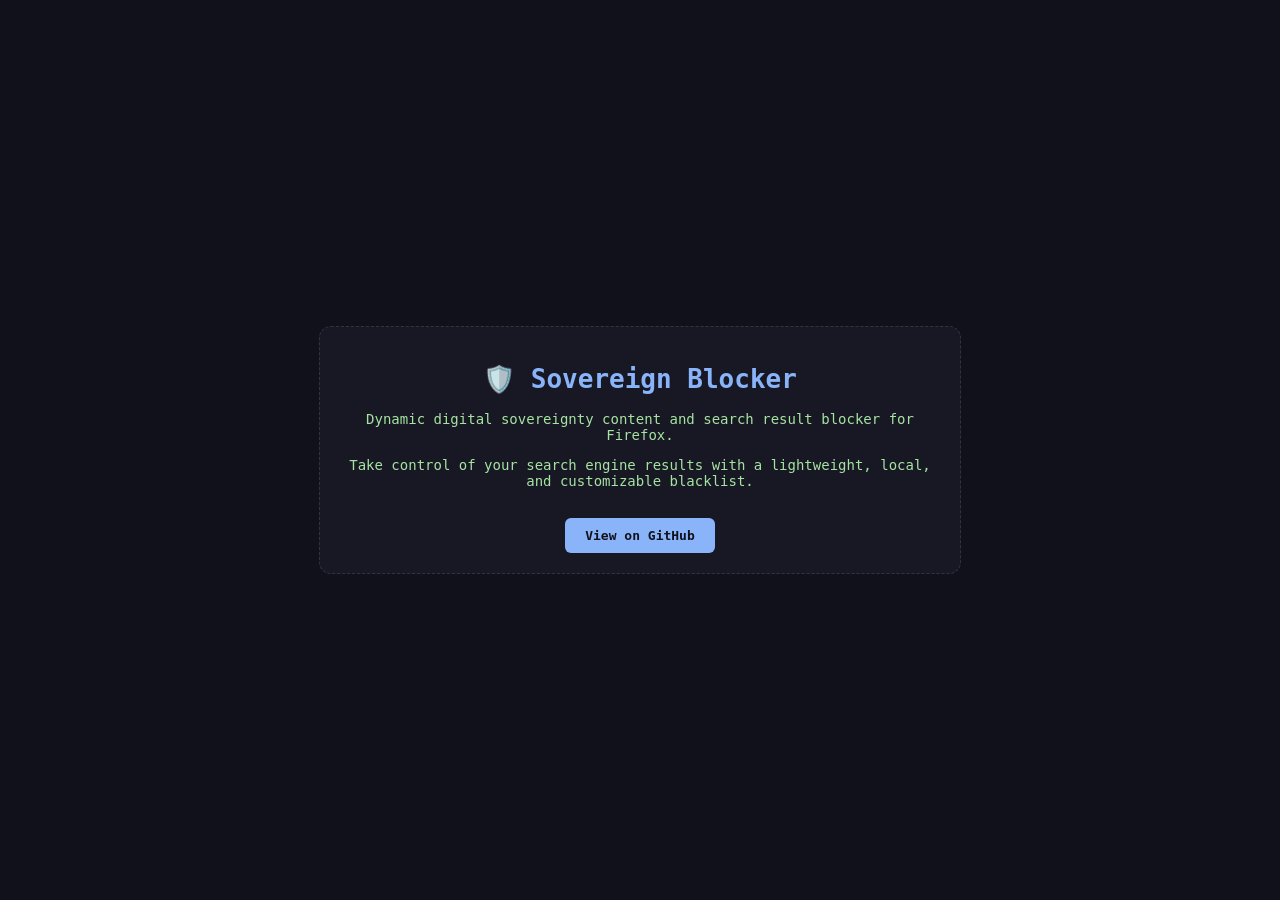
==== index.html @ 0a1c3a92 "Create index.html for Sovereign Blocker Initial HTML structure for the Sovereign Blocker project, in" ====
<!DOCTYPE html>
<html lang="en">
<head>
    <meta charset="UTF-8">
    <meta name="viewport" content="width=device-width, initial-scale=1.0">
    <title>Sovereign Blocker</title>
    <style>
        body {
            background-color: #11111b;
            color: #cdd6f4;
            font-family: monospace;
            display: flex;
            flex-direction: column;
            align-items: center;
            justify-content: center;
            height: 100vh;
            margin: 0;
        }
        .container {
            text-align: center;
            max-width: 600px;
            padding: 20px;
            border: 1px dashed #313244;
            border-radius: 12px;
            background: #181825;
        }
        h1 { color: #89b4fa; }
        p { color: #a6e3a1; font-size: 14px; }
        .btn {
            display: inline-block;
            margin-top: 15px;
            padding: 10px 20px;
            background: #89b4fa;
            color: #11111b;
            text-decoration: none;
            font-weight: bold;
            border-radius: 6px;
        }
        .btn:hover { background: #b4befe; }
    </style>
</head>
<body>
    <div class="container">
        <h1>🛡️ Sovereign Blocker</h1>
        <p>Dynamic digital sovereignty content and search result blocker for Firefox.</p>
        <p>Take control of your search engine results with a lightweight, local, and customizable blacklist.</p>
        <a class="btn" href="https://github.com/KULLANICI_ADIN/REPO_ADIN">View on GitHub</a>
    </div>
</body>
</html>
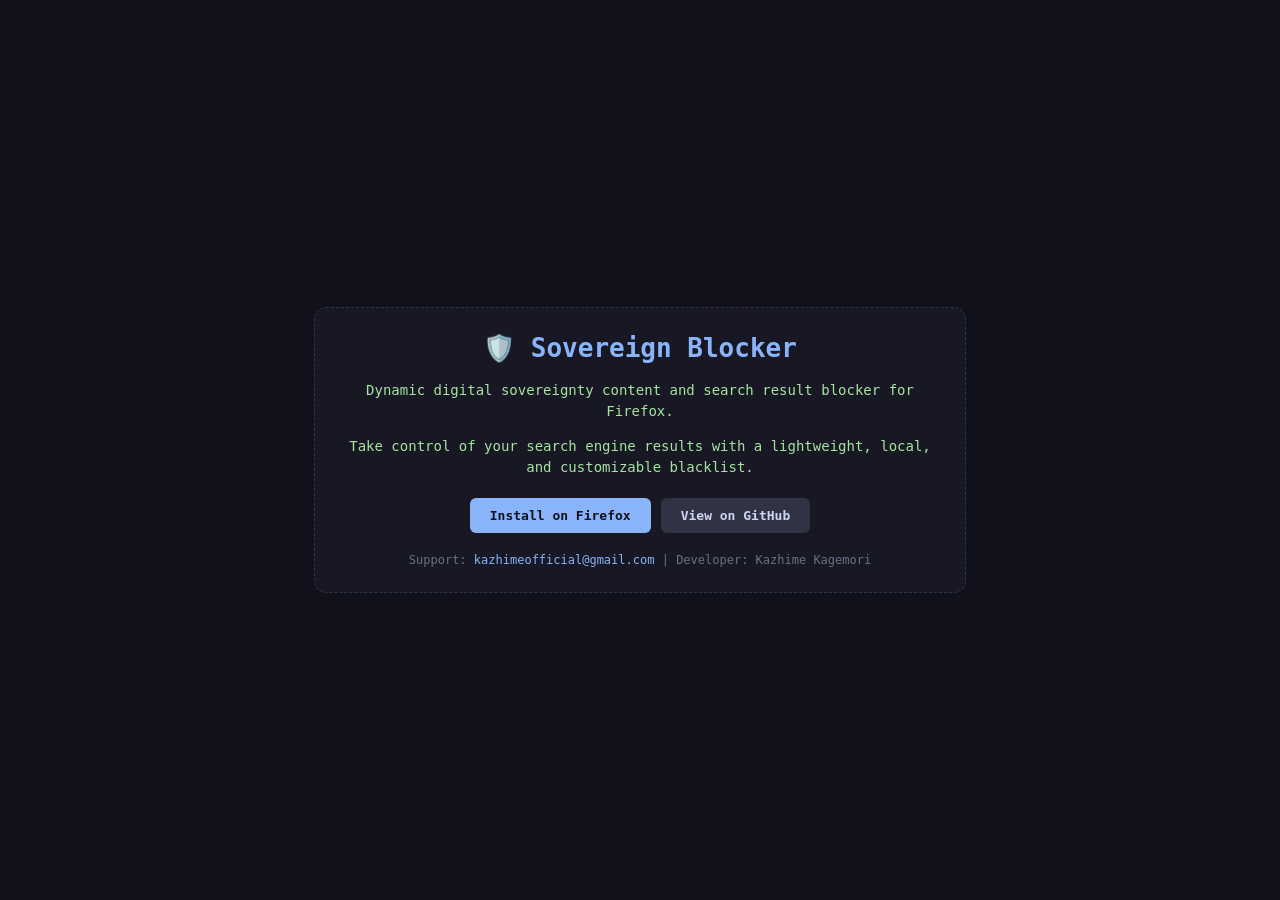
==== commit 2ee4e117: "Refactor index.html with new button layout and styles Updated styles and added button group for inst" ====
--- a/index.html
+++ b/index.html
@@ -19,24 +19,46 @@
         .container {
             text-align: center;
             max-width: 600px;
-            padding: 20px;
+            padding: 25px;
             border: 1px dashed #313244;
             border-radius: 12px;
             background: #181825;
         }
-        h1 { color: #89b4fa; }
-        p { color: #a6e3a1; font-size: 14px; }
+        h1 { color: #89b4fa; margin-top: 0; }
+        p { color: #a6e3a1; font-size: 14px; line-height: 1.5; }
+        .btn-group {
+            margin-top: 20px;
+            display: flex;
+            gap: 10px;
+            justify-content: center;
+            flex-wrap: wrap;
+        }
         .btn {
             display: inline-block;
-            margin-top: 15px;
             padding: 10px 20px;
             background: #89b4fa;
             color: #11111b;
             text-decoration: none;
             font-weight: bold;
             border-radius: 6px;
+            transition: background 0.2s;
         }
         .btn:hover { background: #b4befe; }
+        .btn-secondary {
+            background: #313244;
+            color: #cdd6f4;
+        }
+        .btn-secondary:hover { background: #45475a; }
+        .footer {
+            margin-top: 20px;
+            font-size: 12px;
+            color: #6c7086;
+        }
+        .footer a {
+            color: #89b4fa;
+            text-decoration: none;
+        }
+        .footer a:hover { text-decoration: underline; }
     </style>
 </head>
 <body>
@@ -44,7 +66,15 @@
         <h1>🛡️ Sovereign Blocker</h1>
         <p>Dynamic digital sovereignty content and search result blocker for Firefox.</p>
         <p>Take control of your search engine results with a lightweight, local, and customizable blacklist.</p>
-        <a class="btn" href="https://github.com/KULLANICI_ADIN/REPO_ADIN">View on GitHub</a>
+        
+        <div class="btn-group">
+            <a class="btn" href="https://addons.mozilla.org/en-US/firefox/addon/sovereign-blocker/" target="_blank">Install on Firefox</a>
+            <a class="btn btn-secondary" href="https://github.com/kazhimee/Sovereign-Blocker" target="_blank">View on GitHub</a>
+        </div>
+
+        <div class="footer">
+            Support: <a href="mailto:kazhimeofficial@gmail.com">kazhimeofficial@gmail.com</a> | Developer: Kazhime Kagemori
+        </div>
     </div>
 </body>
 </html>
